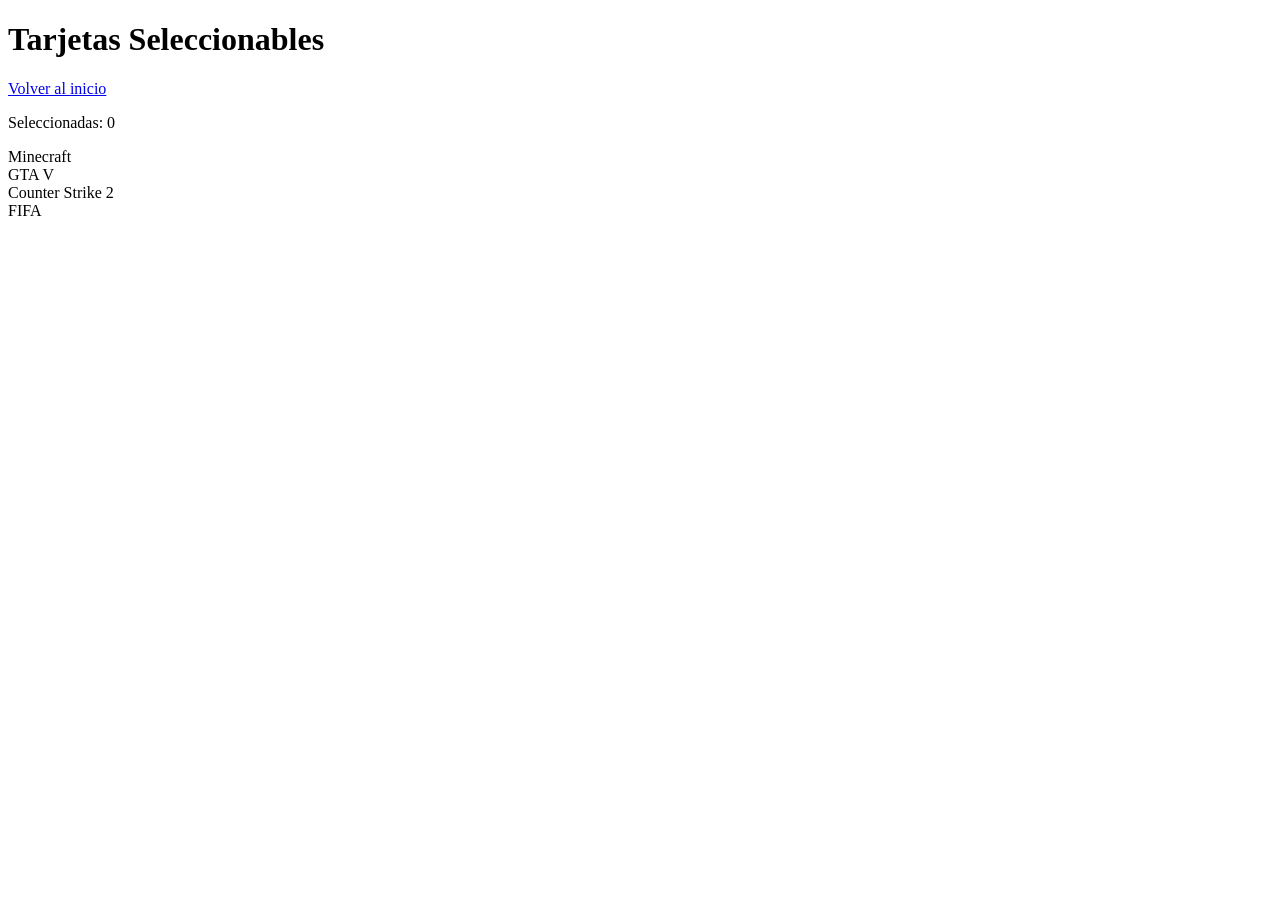
==== destacados.html @ 6ab1df18 "implementa tarjetas en destacados" ====
<!DOCTYPE html>
<html lang="es">

<head>
    <meta charset="UTF-8">
    <title>Destacados</title>
    <link rel="stylesheet" href="style.css">
</head>

<body>

    <h1>Tarjetas Seleccionables</h1>

    <nav>
        <a href="index.html">Volver al inicio</a>
    </nav>

    <p id="contador">
        Seleccionadas: 0
    </p>

    <div class="contenedor">

        <div class="tarjeta">
            Minecraft
        </div>

        <div class="tarjeta">
            GTA V
        </div>

        <div class="tarjeta">
            Counter Strike 2
        </div>

        <div class="tarjeta">
            FIFA
        </div>

    </div>

    <script src="destacados.js"></script>

</body>

</html>
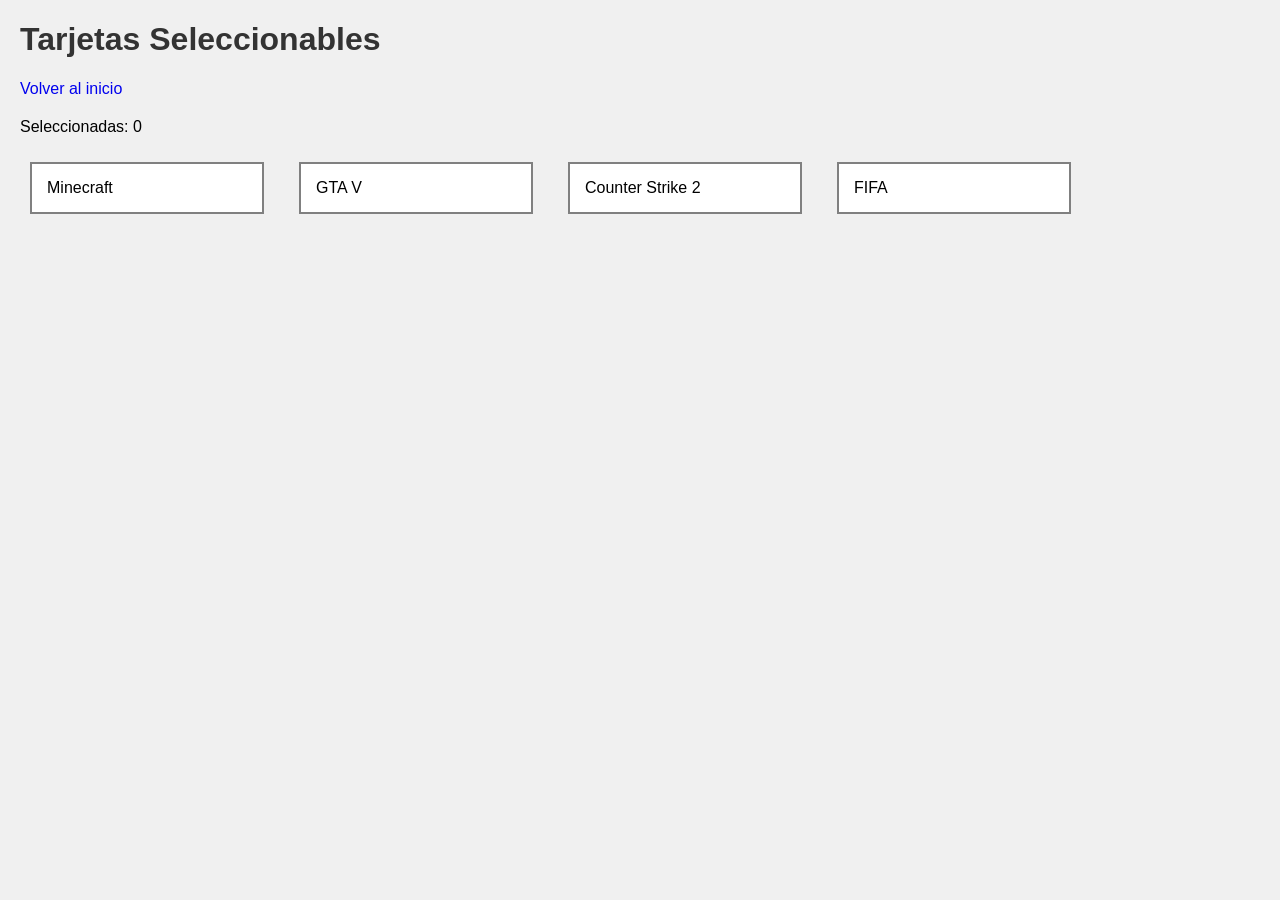
==== commit f0e3b133: "Corrijo estructura final del TP" ====
--- a/destacados.html
+++ b/destacados.html
@@ -4,7 +4,7 @@
 <head>
     <meta charset="UTF-8">
     <title>Destacados</title>
-    <link rel="stylesheet" href="style.css">
+    <link rel="stylesheet" href="css/estilos.css">
 </head>
 
 <body>
@@ -21,25 +21,14 @@
 
     <div class="contenedor">
 
-        <div class="tarjeta">
-            Minecraft
-        </div>
-
-        <div class="tarjeta">
-            GTA V
-        </div>
-
-        <div class="tarjeta">
-            Counter Strike 2
-        </div>
-
-        <div class="tarjeta">
-            FIFA
-        </div>
+        <div class="tarjeta">Minecraft</div>
+        <div class="tarjeta">GTA V</div>
+        <div class="tarjeta">Counter Strike 2</div>
+        <div class="tarjeta">FIFA</div>
 
     </div>
 
-    <script src="destacados.js"></script>
+    <script src="js/destacados.js"></script>
 
 </body>
 
--- a/css/estilos.css
+++ b/css/estilos.css
@@ -0,0 +1,51 @@
+body{
+    font-family: Arial, sans-serif;
+    background-color: #f0f0f0;
+    margin: 20px;
+}
+
+h1{
+    color: #333;
+}
+
+nav{
+    margin-bottom: 20px;
+}
+
+a{
+    margin-right: 15px;
+    text-decoration: none;
+}
+
+.contenedor{
+    display: flex;
+    flex-wrap: wrap;
+    gap: 15px;
+}
+
+.caja{
+    width: 200px;
+    padding: 15px;
+    margin: 10px;
+    border: 2px solid black;
+    background-color: white;
+}
+
+.tarjeta{
+    width: 200px;
+    padding: 15px;
+    margin: 10px;
+    border: 2px solid gray;
+    background-color: white;
+    cursor: pointer;
+}
+
+.seleccionada{
+    background-color: lightgreen;
+    border-color: green;
+}
+
+button{
+    padding: 10px;
+    margin: 10px 5px;
+}
